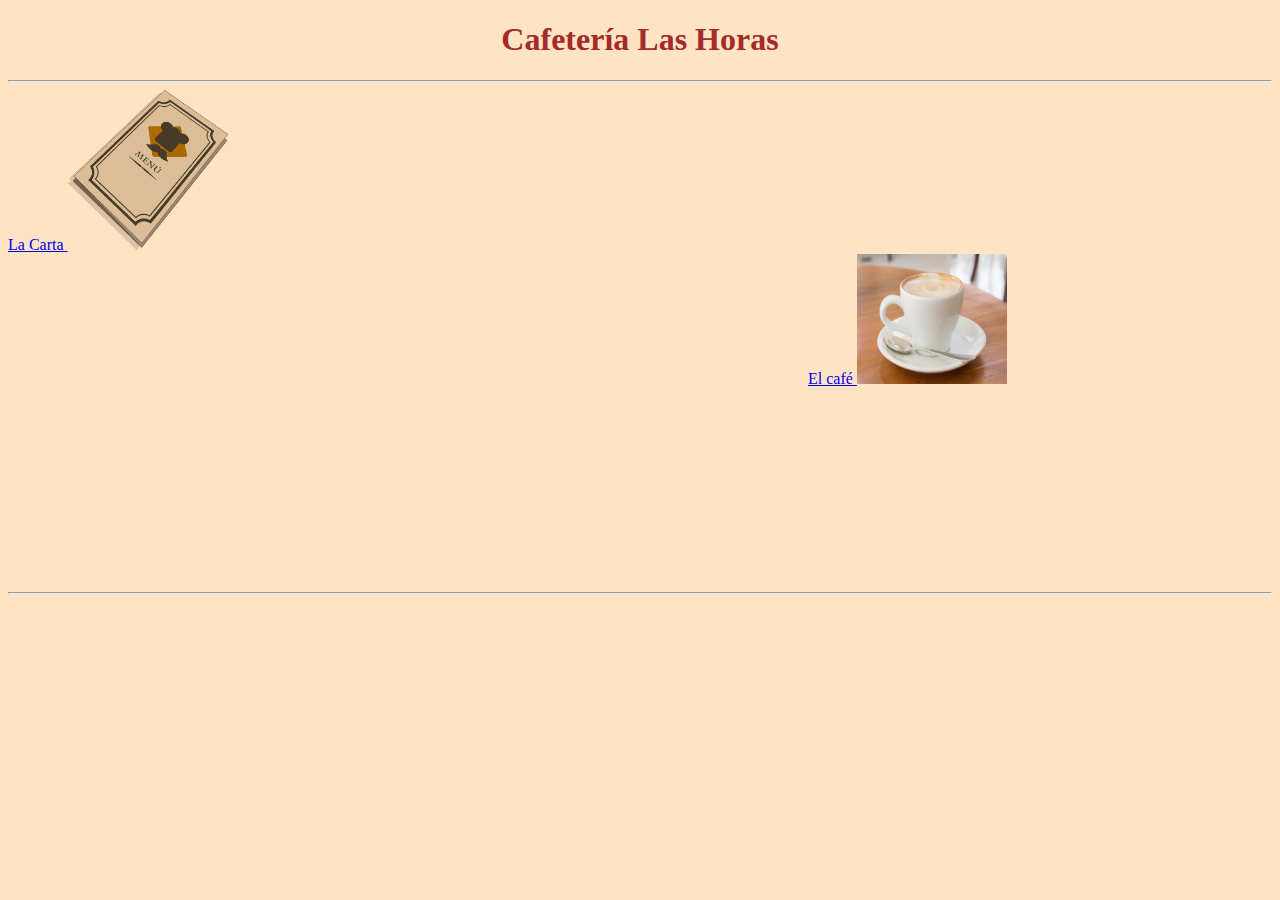
==== index.html @ 229e1f76 "Add files via upload" ====
<!DOCTYPE html>
<html lang="en">
    <link rel="stylesheet" href="styles.css">
<head>

    <title>Cafeteria</title>
</head>
<body class="body">
    <h1 id="titulo">Cafetería Las Horas</h1>
    <hr>
    <a href="carta.html">
        La Carta
        <img src="img/carta.png" alt="ImagenCarta" width="160px" height="160px">
    </a>
    <br>
    <a class="cafe" href="cafe.html">
        El café
        <img src="img/cafe.jpg" alt="ImagenCafé" width="150px" height="130px">
    </a>
    <br>
    <a class="contacto" href="contacto.html">
        Contacto        
    <img src="img/contacto.png" alt="ImagenCcontacto" width="110px" height="120px">
    </a>
    <br>
    <br>
    <br>
    <br>
    <br>
    <hr>
</body>
</html>
---- styles.css ----
body.body{
    background-color: bisque;
}
h1{
color: brown;
text-align: center;
}
a.contacto{
    position: relative;
    left: 1650px;
    top: 50px;
}
a.cafe{
    position: relative;
    left: 800px;
}
span.telf{
    color: red;
}
span.correo{
    color: blue;
}
p.texto{
    color: brown;
}
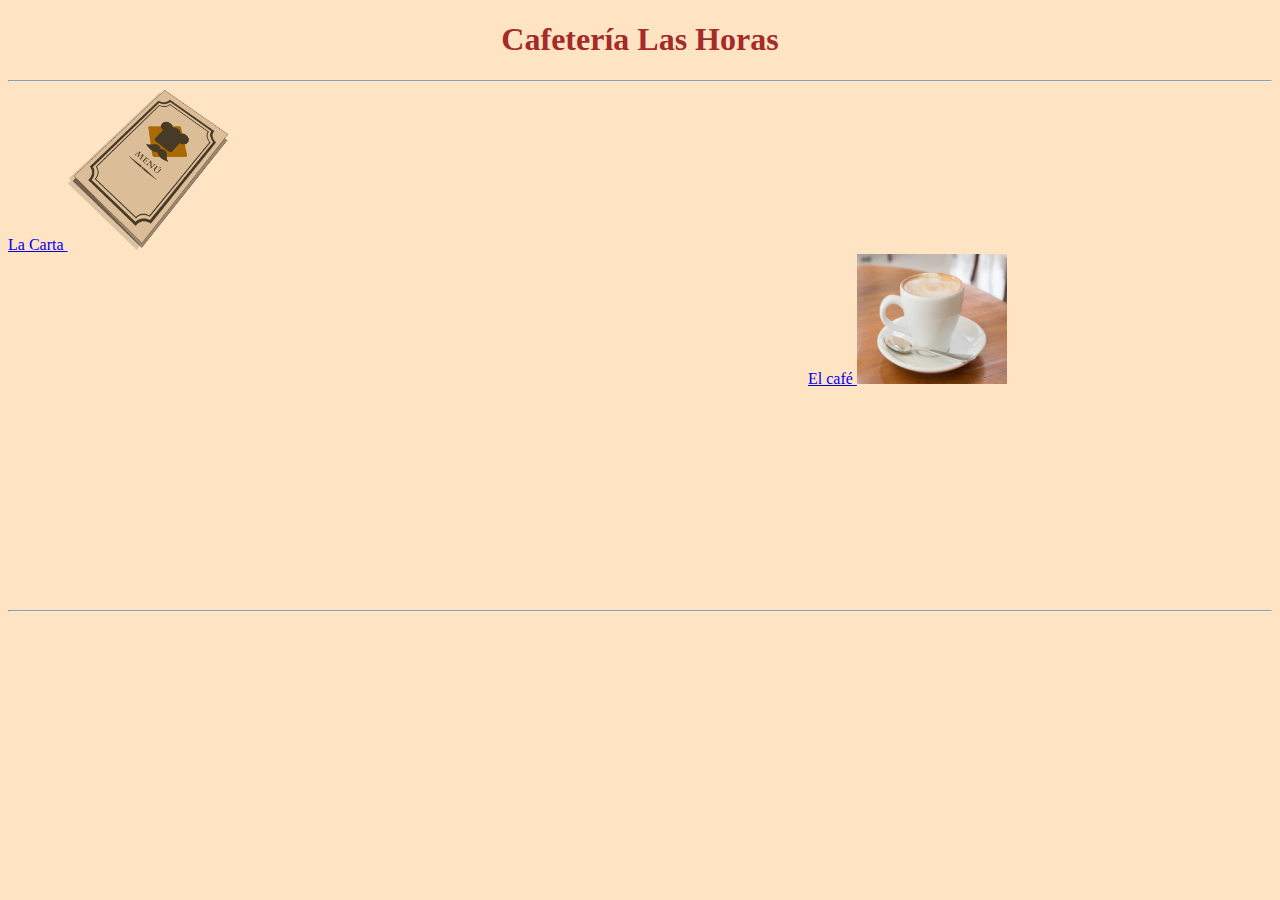
==== commit ec24081d: "retocado" ====
--- a/index.html
+++ b/index.html
@@ -6,8 +6,11 @@
     <title>Cafeteria</title>
 </head>
 <body class="body">
+    <header>
     <h1 id="titulo">Cafetería Las Horas</h1>
+    </header>
     <hr>
+    <main>
     <a href="carta.html">
         La Carta
         <img src="img/carta.png" alt="ImagenCarta" width="160px" height="160px">
@@ -22,6 +25,7 @@
         Contacto        
     <img src="img/contacto.png" alt="ImagenCcontacto" width="110px" height="120px">
     </a>
+    </main>
     <br>
     <br>
     <br>
